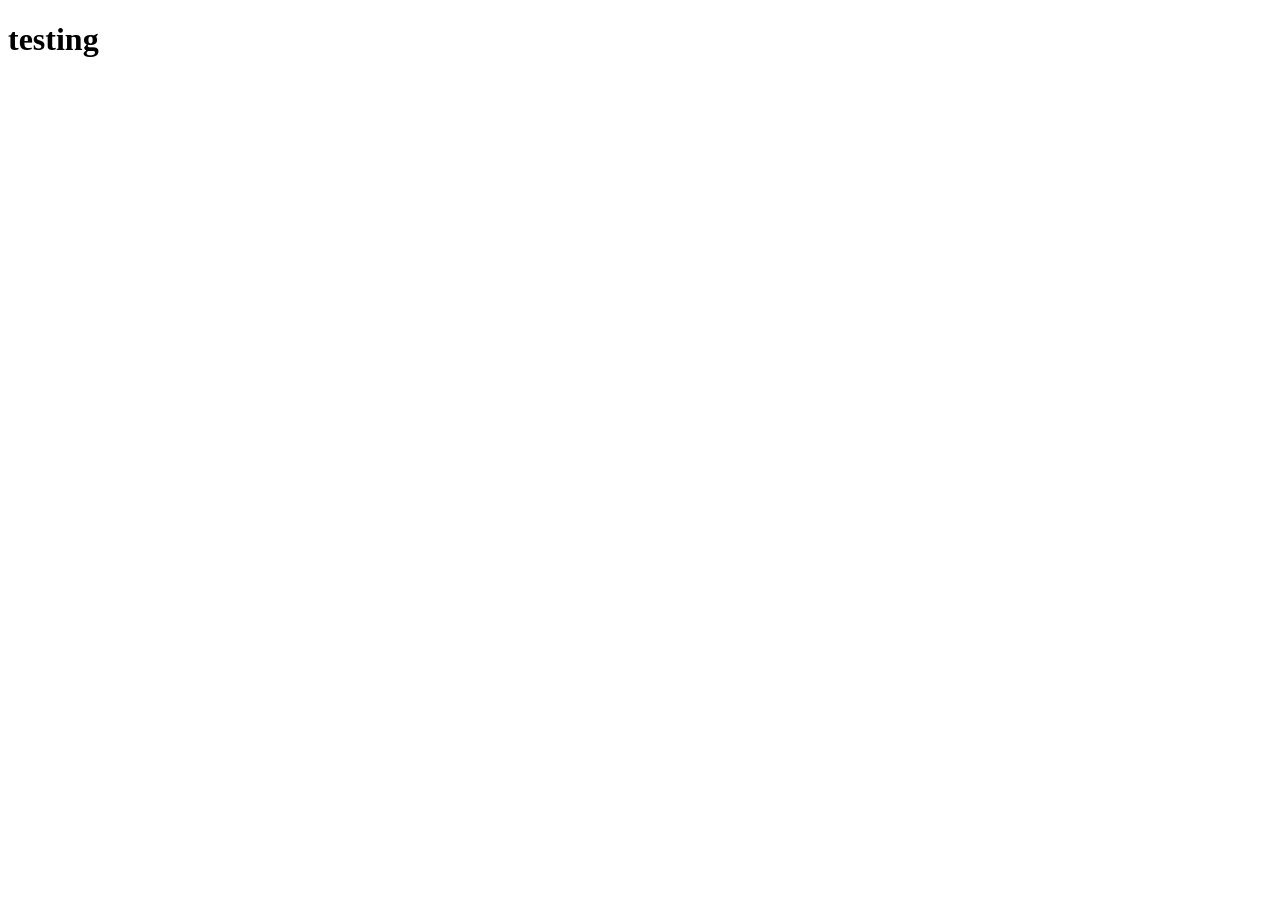
==== test.html @ e77f1072 "some changes" ====
<!DOCTYPE html>
<html lang="en">
<head>
    <meta charset="UTF-8">
    <meta name="viewport" content="width=device-width, initial-scale=1.0">
    <title>Document</title>
</head>
<body>
    <h1>testing</h1>
</body>
</html>
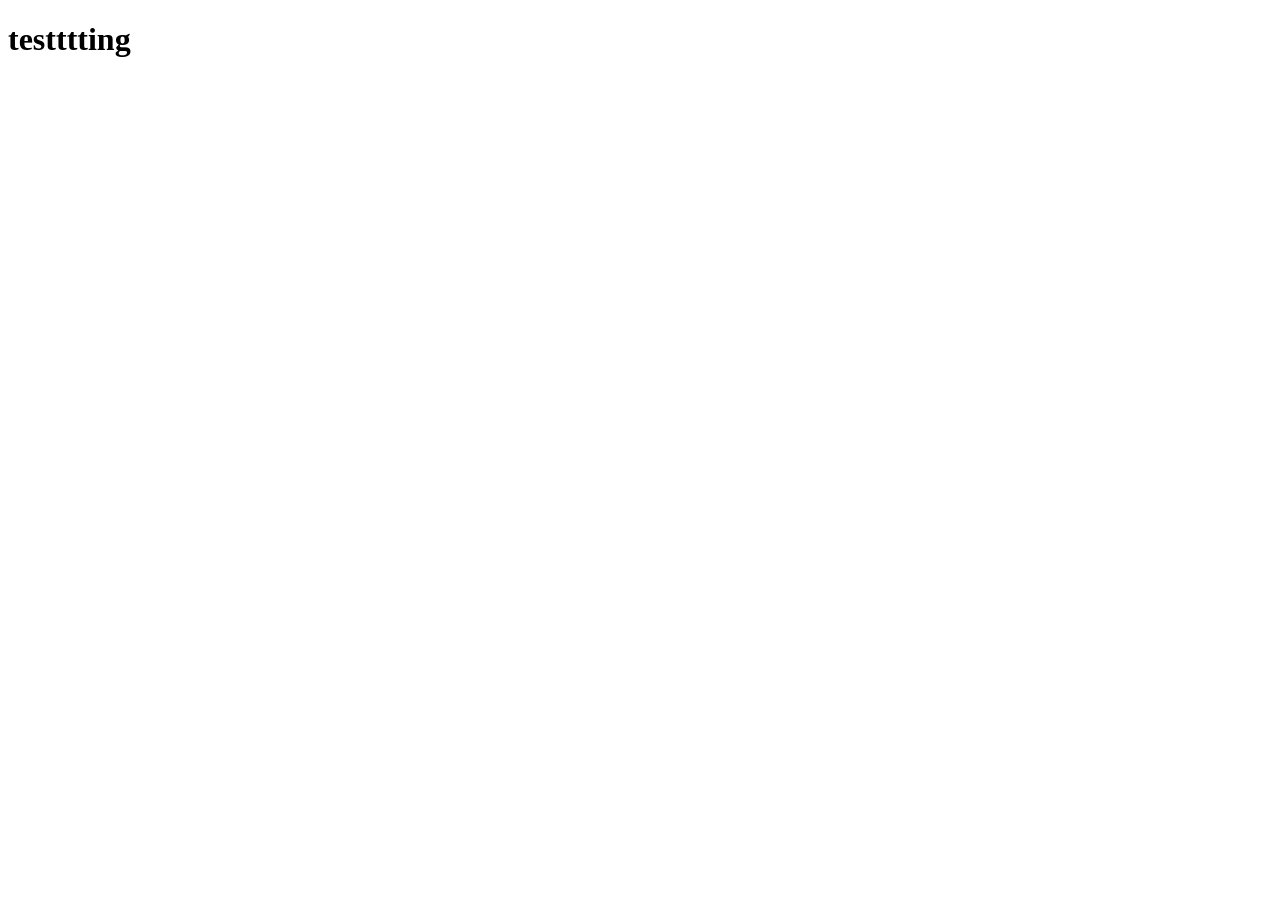
==== commit 01cf6b81: "some changesbbb" ====
--- a/test.html
+++ b/test.html
@@ -6,6 +6,6 @@
     <title>Document</title>
 </head>
 <body>
-    <h1>testing</h1>
+    <h1>testttting</h1>
 </body>
 </html>
